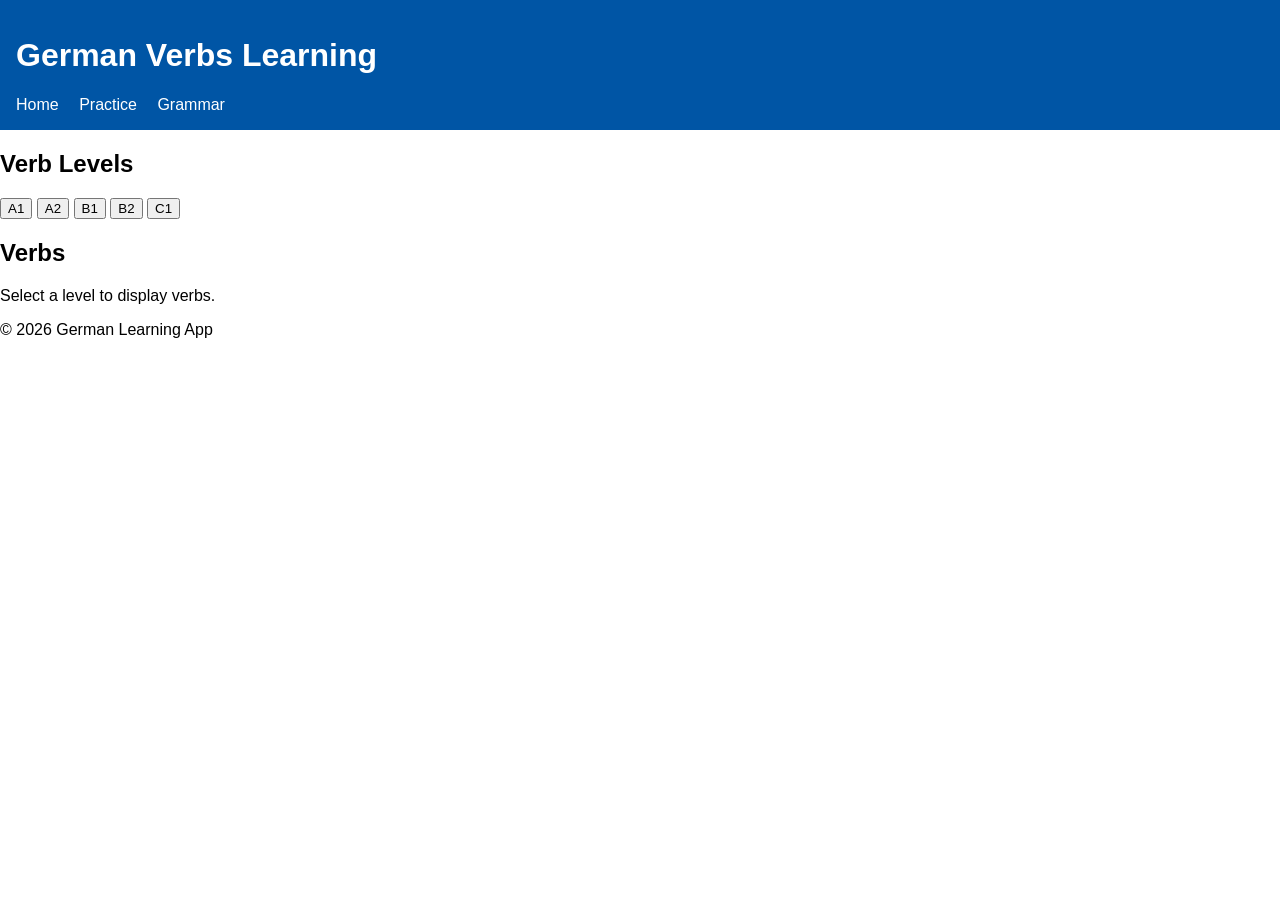
==== index.html @ d8dd75ea "Add files via upload" ====
<!DOCTYPE html>
<html lang="de">
<head>
  <meta charset="UTF-8">
  <meta name="viewport" content="width=device-width, initial-scale=1.0">
  <title>German Verbs Learning</title>
  <link rel="stylesheet" href="style.css">
</head>
<body>
  <header>
    <h1>German Verbs Learning</h1>
    <nav>
      <a href="#" id="home-link">Home</a>
      <a href="practice.html">Practice</a>
      <a href="grammar.html">Grammar</a>
    </nav>
  </header>

  <main>
    <section id="levels">
      <h2>Verb Levels</h2>
      <button class="level-btn" data-level="a1">A1</button>
      <button class="level-btn" data-level="a2">A2</button>
      <button class="level-btn" data-level="b1">B1</button>
      <button class="level-btn" data-level="b2">B2</button>
      <button class="level-btn" data-level="c1">C1</button>
    </section>

    <section id="verbs-display">
      <h2>Verbs</h2>
      <div id="verbs-list">
        <p>Select a level to display verbs.</p>
      </div>
    </section>
  </main>

  <footer>
    <p>&copy; 2026 German Learning App</p>
  </footer>

  <script src="verbs/verbs_a1.js"></script>
  <script src="verbs/verbs_a2.js"></script>
  <script src="verbs/verbs_b1.js"></script>
  <script src="verbs/verbs_b2.js"></script>
  <script src="verbs/verbs_c1.js"></script>
  <script src="app.js"></script>

  <script>
    // Dynamically show verbs when a level button is clicked
    const levels = document.querySelectorAll('.level-btn');
    const verbsListDiv = document.getElementById('verbs-list');

    const verbsData = {
      a1: verbs_a1,
      a2: verbs_a2,
      b1: verbs_b1,
      b2: verbs_b2,
      c1: verbs_c1
    };

    levels.forEach(btn => {
      btn.addEventListener('click', () => {
        const level = btn.dataset.level;
        const verbs = verbsData[level];

        if (!verbs) return;

        verbsListDiv.innerHTML = ''; // clear previous verbs

        verbs.forEach(verb => {
          const verbDiv = document.createElement('div');
          verbDiv.className = 'verb';

          // Base verb and derived
          let derivedText = verb.derived ? `<strong>Forms:</strong> ${verb.derived.join(', ')}` : '';
          let prepositionsText = verb.prepositions ? `<strong>Prepositions:</strong> ${verb.prepositions.join(', ')}` : '';

          // Variants if any
          let variantsText = '';
          if (verb.variants) {
            variantsText = '<ul>';
            verb.variants.forEach(variant => {
              let vPreps = variant.prepositions ? ` (Prepositions: ${variant.prepositions.join(', ')})` : '';
              variantsText += `<li><strong>${variant.base}</strong> – ${variant.translations.join(', ')}${vPreps}</li>`;
            });
            variantsText += '</ul>';
          }

          verbDiv.innerHTML = `
            <h3>${verb.base}</h3>
            <p><strong>Past:</strong> ${verb.past} | <strong>Participle:</strong> ${verb.participle}</p>
            <p><strong>Translation:</strong> ${verb.translations.join(', ')}</p>
            <p>${prepositionsText}</p>
            <p>${derivedText}</p>
            ${variantsText}
            <p><strong>Examples:</strong></p>
            <ul>
              ${verb.examples.map(e => `<li>${e}</li>`).join('')}
            </ul>
          `;

          verbsListDiv.appendChild(verbDiv);
        });
      });
    });
  </script>
</body>
</html>
---- style.css ----
body {
    font-family: Arial, sans-serif;
    margin: 0;
    padding: 0;
}

header {
    background-color: #0055a5;
    color: white;
    padding: 1rem;
}

header nav a {
    color: white;
    margin-right: 1rem;
    text-decoration: none;
}

#verbs-container {
    display: flex;
    flex-wrap: wrap;
    gap: 1rem;
    padding: 1rem;
}

.verb-card {
    border: 1px solid #ccc;
    padding: 1rem;
    width: 300px;
    background-color: #f9f9f9;
}
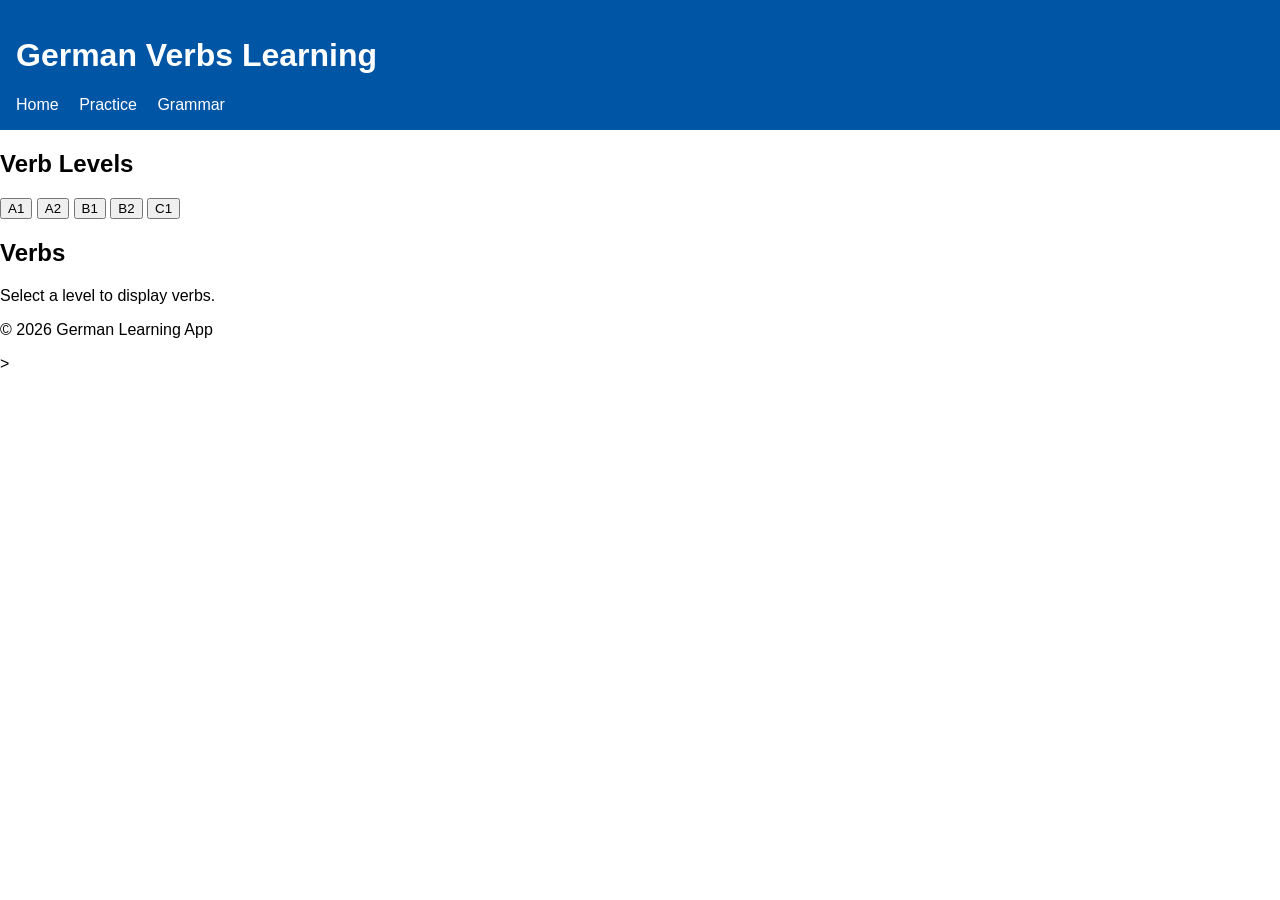
==== commit a5d29958: "Add files via upload" ====
--- a/index.html
+++ b/index.html
@@ -45,64 +45,6 @@
   <script src="verbs/verbs_c1.js"></script>
   <script src="app.js"></script>
 
-  <script>
-    // Dynamically show verbs when a level button is clicked
-    const levels = document.querySelectorAll('.level-btn');
-    const verbsListDiv = document.getElementById('verbs-list');
-
-    const verbsData = {
-      a1: verbs_a1,
-      a2: verbs_a2,
-      b1: verbs_b1,
-      b2: verbs_b2,
-      c1: verbs_c1
-    };
-
-    levels.forEach(btn => {
-      btn.addEventListener('click', () => {
-        const level = btn.dataset.level;
-        const verbs = verbsData[level];
-
-        if (!verbs) return;
-
-        verbsListDiv.innerHTML = ''; // clear previous verbs
-
-        verbs.forEach(verb => {
-          const verbDiv = document.createElement('div');
-          verbDiv.className = 'verb';
-
-          // Base verb and derived
-          let derivedText = verb.derived ? `<strong>Forms:</strong> ${verb.derived.join(', ')}` : '';
-          let prepositionsText = verb.prepositions ? `<strong>Prepositions:</strong> ${verb.prepositions.join(', ')}` : '';
-
-          // Variants if any
-          let variantsText = '';
-          if (verb.variants) {
-            variantsText = '<ul>';
-            verb.variants.forEach(variant => {
-              let vPreps = variant.prepositions ? ` (Prepositions: ${variant.prepositions.join(', ')})` : '';
-              variantsText += `<li><strong>${variant.base}</strong> – ${variant.translations.join(', ')}${vPreps}</li>`;
-            });
-            variantsText += '</ul>';
-          }
-
-          verbDiv.innerHTML = `
-            <h3>${verb.base}</h3>
-            <p><strong>Past:</strong> ${verb.past} | <strong>Participle:</strong> ${verb.participle}</p>
-            <p><strong>Translation:</strong> ${verb.translations.join(', ')}</p>
-            <p>${prepositionsText}</p>
-            <p>${derivedText}</p>
-            ${variantsText}
-            <p><strong>Examples:</strong></p>
-            <ul>
-              ${verb.examples.map(e => `<li>${e}</li>`).join('')}
-            </ul>
-          `;
-
-          verbsListDiv.appendChild(verbDiv);
-        });
-      });
-    });
-  </script>
+  <script src="app.js"></script>>
 </body>
 </html>
